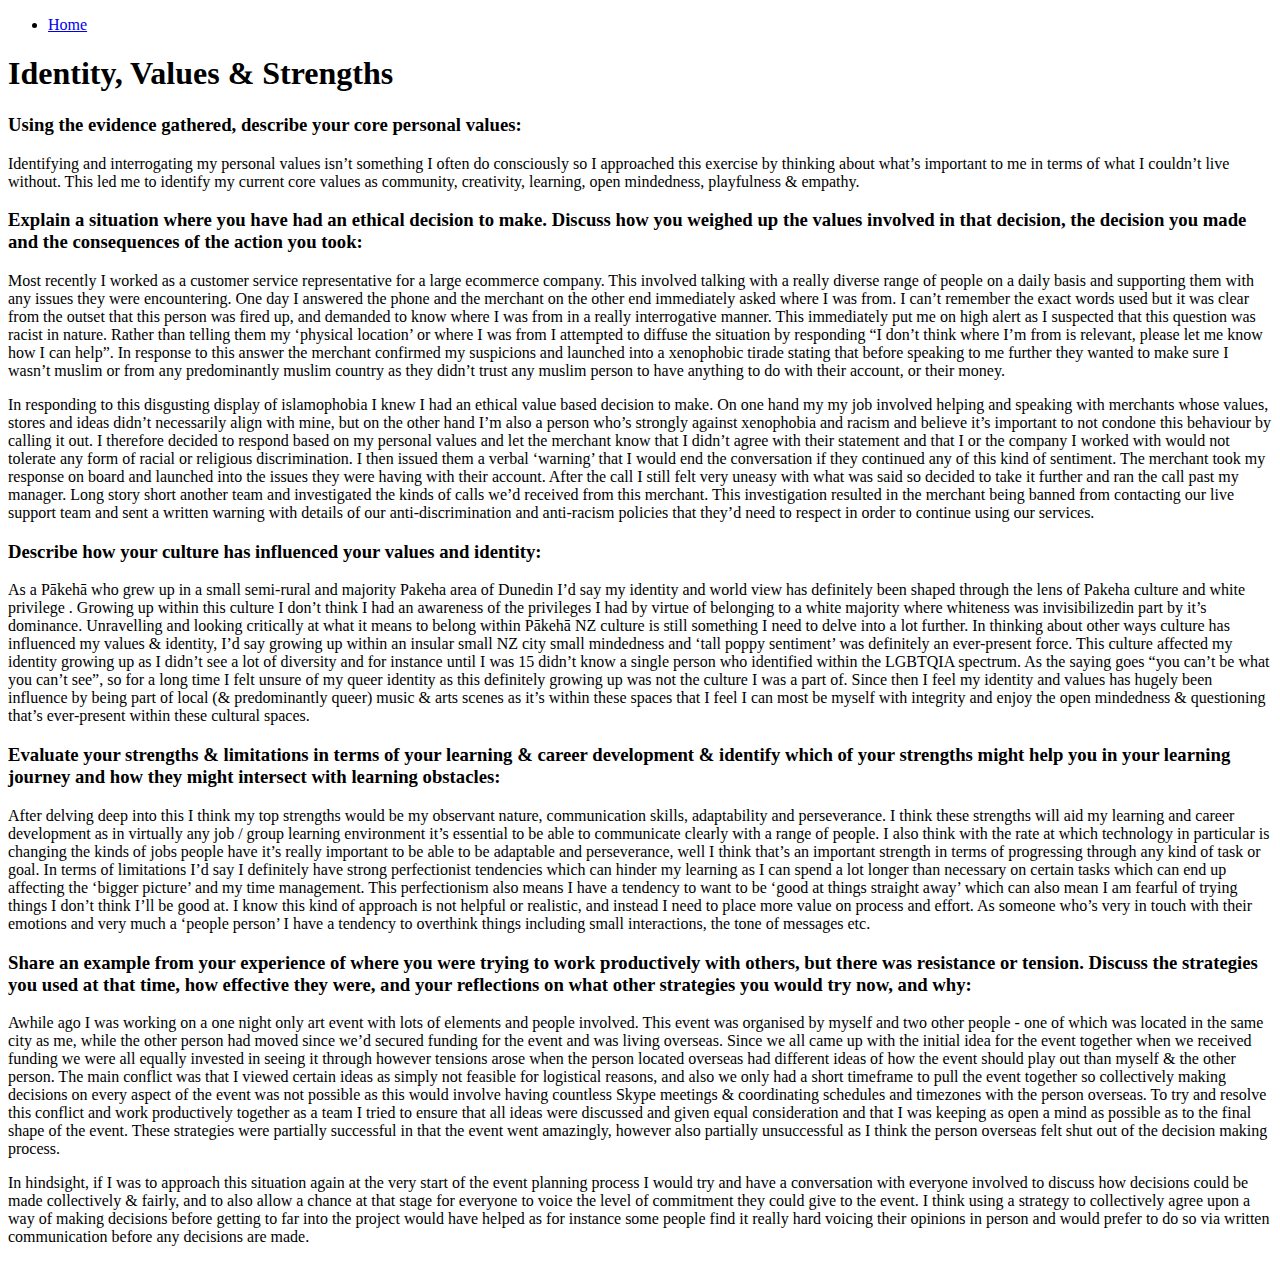
==== blog/sprint1-cultural.html @ cd6f7c09 "copy of identity, values & strengths exercise from Sprint 1 in html format" ====
<!DOCTYPE html>
<html lang="en">
    <head>
        <meta charset="UTF-8">
        <meta name="viewport" content="width=device-width, initial-scale=1.0">
        <meta http-equiv="X-UA-Compatible" content="ie=edge">
        <title>HTML Template</title>
        <link href="styles/main.css" rel="stylesheet" type="text/css">
    </head>
    <body>
        <ul class="Blog1-bar">
            <li> <a href="https://emily-berryman.github.io/">Home</a></li>
        </ul>
    <div class="body-styling">
    <h1>Identity, Values & Strengths</h1>

    <h3>Using the evidence gathered, describe your core personal values:</h3>
        
    <p>Identifying and interrogating my personal values isn’t something I often do consciously so I approached this exercise by thinking about what’s important to me in terms of what I couldn’t live without. This led me to identify my current core values as community, creativity, learning, open mindedness, playfulness & empathy. </p>
        
    <h3>Explain a situation where you have had an ethical decision to make. Discuss how you weighed up the values involved in that decision, the decision you made and the consequences of the action you took:</h3>
        
    <p>Most recently I worked as a customer service representative for a large ecommerce company. This involved talking with a really diverse range of people on a daily basis and supporting them with any issues they were encountering. One day I answered the phone and the merchant on the other end immediately asked where I was from. I can’t remember the exact words used but it was clear from the outset that this person was fired up, and demanded to know where I was from in a really interrogative manner. This immediately put me on high alert as I suspected that this question was racist in nature. Rather than telling them my ‘physical location’ or where I was from I attempted to diffuse the situation by responding “I don’t think where I’m from is relevant, please let me know how I can help”. In response to this answer the merchant confirmed my suspicions and launched into a xenophobic tirade stating that before speaking to me further they wanted to make sure I wasn’t muslim or from any predominantly muslim country as they didn’t trust any muslim person to have anything to do with their account, or their money.  </p>
        
    <p>In responding to this disgusting display of islamophobia I knew I had an ethical value based decision to make. On one hand my my job involved helping and speaking with merchants whose values, stores and ideas didn’t necessarily align with mine, but on the other hand I’m also a person who’s strongly against xenophobia and racism and believe it’s important to not condone this behaviour by calling it out. I therefore decided to respond based on my personal values and let the merchant know that I didn’t agree with their statement and that I or the company I worked with would not tolerate any form of racial or religious discrimination. I then issued them a verbal ‘warning’ that I would end the conversation if they continued any of this kind of sentiment. The merchant took my response on board and launched into the issues they were having with their account. After the call I still felt very uneasy with what was said so decided to take it further and ran the call past my manager. Long story short another team  and investigated the kinds of calls we’d received from this merchant. This investigation resulted in the merchant being banned from contacting our live support team and sent a written warning with details of our anti-discrimination and anti-racism policies that they’d need to respect in order to continue using our services. </p>
        
    <h3>Describe how your culture has influenced your values and identity:</h3>
        
    <p>As a Pākehā  who grew up in a small semi-rural and majority Pakeha area of Dunedin I’d say my identity and world view has definitely been shaped through the lens of Pakeha culture and white privilege . Growing up within this culture I don’t think I had an awareness of the privileges I had by virtue of belonging to a white majority where whiteness was invisibilizedin part by it’s dominance. Unravelling and looking critically at what it means to belong within Pākehā NZ culture is still something I need to delve into a lot further. In thinking about other ways culture has influenced my values & identity, I’d say growing up within an insular small NZ city small mindedness and ‘tall poppy sentiment’ was definitely an ever-present force. This culture affected my identity growing up as I didn’t see a lot of diversity and for instance until I was 15 didn’t know a single person who identified within the LGBTQIA spectrum. As the saying goes “you can’t be what you can’t see”, so for a long time I felt unsure of my queer identity as this definitely growing up was not the culture I was a part of. Since then I feel my identity and values has hugely been influence by being part of local (& predominantly queer) music & arts scenes as it’s within these spaces that I feel I can most be myself with integrity and enjoy the open mindedness & questioning that’s ever-present within these cultural spaces. </p>
        
    <h3>Evaluate your strengths & limitations in terms of your learning & career development & identify which of your strengths might help you in your learning journey and how they might intersect with learning obstacles:</h3>
        
    <p>After delving deep into this I think my top strengths would be my observant nature, communication skills, adaptability and perseverance. I think these strengths will aid my learning and career development as in virtually any job / group learning environment it’s essential to be able to communicate clearly with a range of people. I also think with the rate at which technology in particular is changing the kinds of jobs people have it’s really important to be able to be adaptable and perseverance, well I think that’s  an important strength in terms of progressing through any kind of task or goal. In terms of limitations I’d say I definitely have strong perfectionist tendencies which can hinder my learning as I can spend a lot longer than necessary on certain tasks which can end up affecting the ‘bigger picture’ and my time management. This perfectionism also means I have a tendency to want to be ‘good at things straight away’ which can also mean I am fearful of trying things I don’t think I’ll be good at. I know this kind of approach is not helpful or realistic, and instead I need to place more value on process and effort. As someone who’s very in touch with their emotions and very much a ‘people person’ I have a tendency to overthink things including small interactions, the tone of messages etc. </p>
        
    <h3>Share an example from your experience of where you were trying to work productively with others, but there was resistance or tension. Discuss the strategies you used at that time, how effective they were, and your reflections on what other strategies you would try now, and why: </h3>
        
    <p>Awhile ago I was working on a one night only art event with lots of elements and people involved. This event was organised by myself and two other people - one of which was located in the same city as me, while the other person had moved since we’d secured funding for the event and was living overseas. Since we all came up with the initial idea for the event together when we received funding we were all equally invested in seeing it through however tensions arose when the person located overseas had different ideas of how the event should play out than myself & the other person. The main conflict was that I viewed certain ideas as simply not feasible for logistical reasons, and also we only had a short timeframe to pull the event together so collectively making decisions on every aspect of the event was not possible as this would involve having countless Skype meetings & coordinating schedules and timezones with the person overseas. To try and resolve this conflict and work productively together as a team I tried to ensure that all ideas were discussed and given equal consideration and that I was keeping as open a mind as possible as to the final shape of the event. These strategies were partially successful in that the event went amazingly, however also partially unsuccessful as I think the person overseas felt shut out of the decision making process. </p>
        
    <p>In hindsight, if I was to approach this situation again at the very start of the event planning process I would try and have a conversation with everyone involved to discuss how decisions could be made collectively & fairly, and to also allow a chance at that stage for everyone to voice the level of commitment they could give to the event. I think using a strategy to collectively agree upon a way of making decisions before getting to far into the project would have helped as for instance some people find it really hard voicing their opinions in person and would prefer to do so via written communication before any decisions are made. </p>

        </div>
  
    </body>
</html>
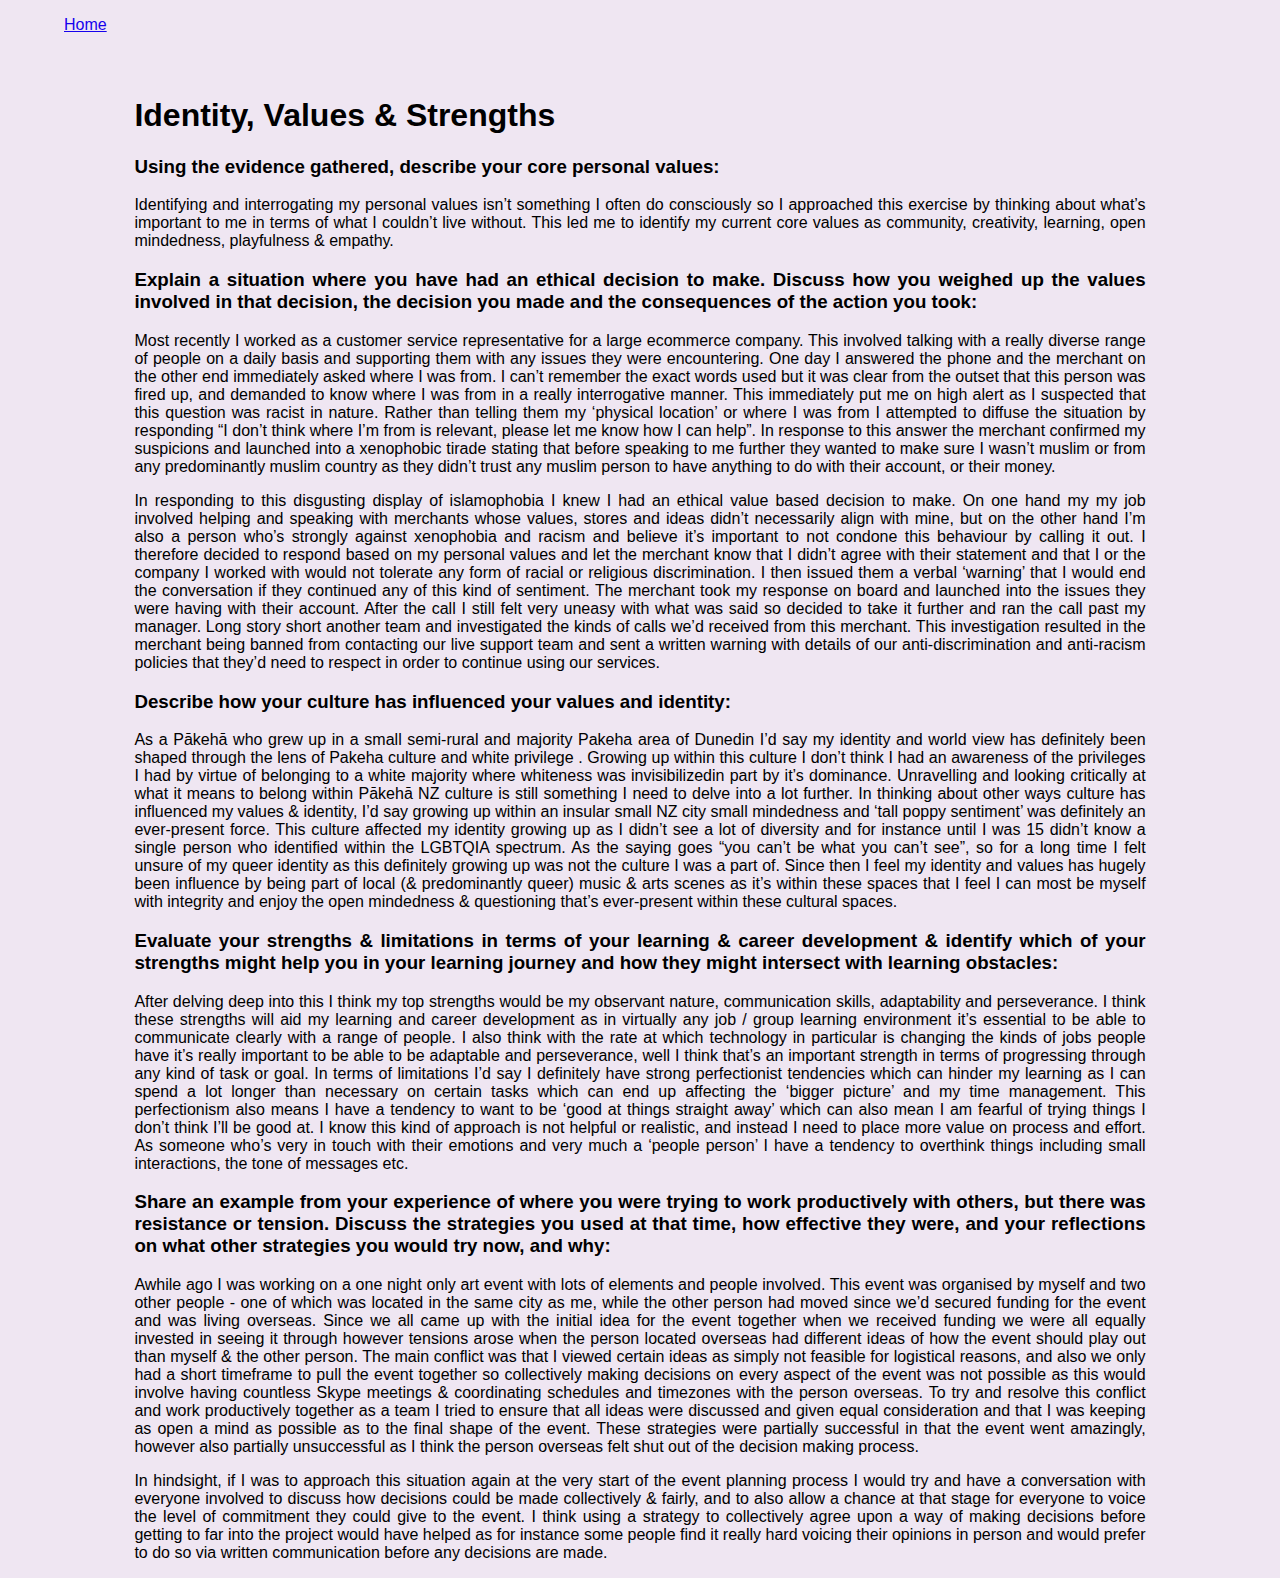
==== commit 7c29a1a4: "update stylesheet link" ====
--- a/blog/sprint1-cultural.html
+++ b/blog/sprint1-cultural.html
@@ -5,7 +5,7 @@
         <meta name="viewport" content="width=device-width, initial-scale=1.0">
         <meta http-equiv="X-UA-Compatible" content="ie=edge">
         <title>HTML Template</title>
-        <link href="styles/main.css" rel="stylesheet" type="text/css">
+        <link href="/styles/main.css" rel="stylesheet" type="text/css">
     </head>
     <body>
         <ul class="Blog1-bar">
--- a/styles/main.css
+++ b/styles/main.css
@@ -0,0 +1,96 @@
+body {
+    background-color: #efe6f2;
+    font-family: 'Orbitron Regular', sans-serif;
+}
+
+.body {
+    background-color: #efe6f2;
+    font-family: 'Orbitron', sans-serif;
+    text-transform: uppercase;
+    
+}
+
+p {
+    text-transform: none;
+    font-family: 'Obitron Regular', sans-serif;
+}
+
+.dis {
+    font-family: 'Obitron Medium', sans-serif;
+    text-transform: none;
+}
+
+.Homepage-Nav {
+    list-style-type: none;
+    float: right;
+    position: relative;
+    z-index: 1000;
+   }
+
+a {
+    color: #1601ed;
+}
+
+.b-1-image {
+    width: 50%;
+    margin-left: 25%;
+}
+
+li {
+    display: inline;
+    margin: 1em;   
+  }
+
+  .blog1-bar {
+      
+    list-style-type: none;
+    float: none;
+    position: relative;
+    z-index: 1000;
+  }
+
+.blog1 {
+    text-transform: none;
+    font-family: 'Obitron Regular', sans-serif;
+}
+
+  .body-styling {
+      width: 80%;
+      height: auto;
+      text-justify: unset;
+      margin: auto;
+      text-align: justify;
+      position: relative;
+      margin-top: 5%;
+  }
+
+
+.Page-Heading {
+    
+    font-size: large;
+    width: 40%;
+    height: 30%;
+    margin-left: 100%;
+    margin-right: 10%;
+    margin-top: 5%;
+    display: inline-block;
+    float: right;
+    position: relative;
+    z-index: 500;
+    
+}
+
+.intro-text {
+    text-transform: none;
+}
+
+.image {
+    position: absolute;
+    max-width: 100%;
+    height: auto;
+    z-index: 1;
+}
+
+.h1 {
+    display: inline-block;
+}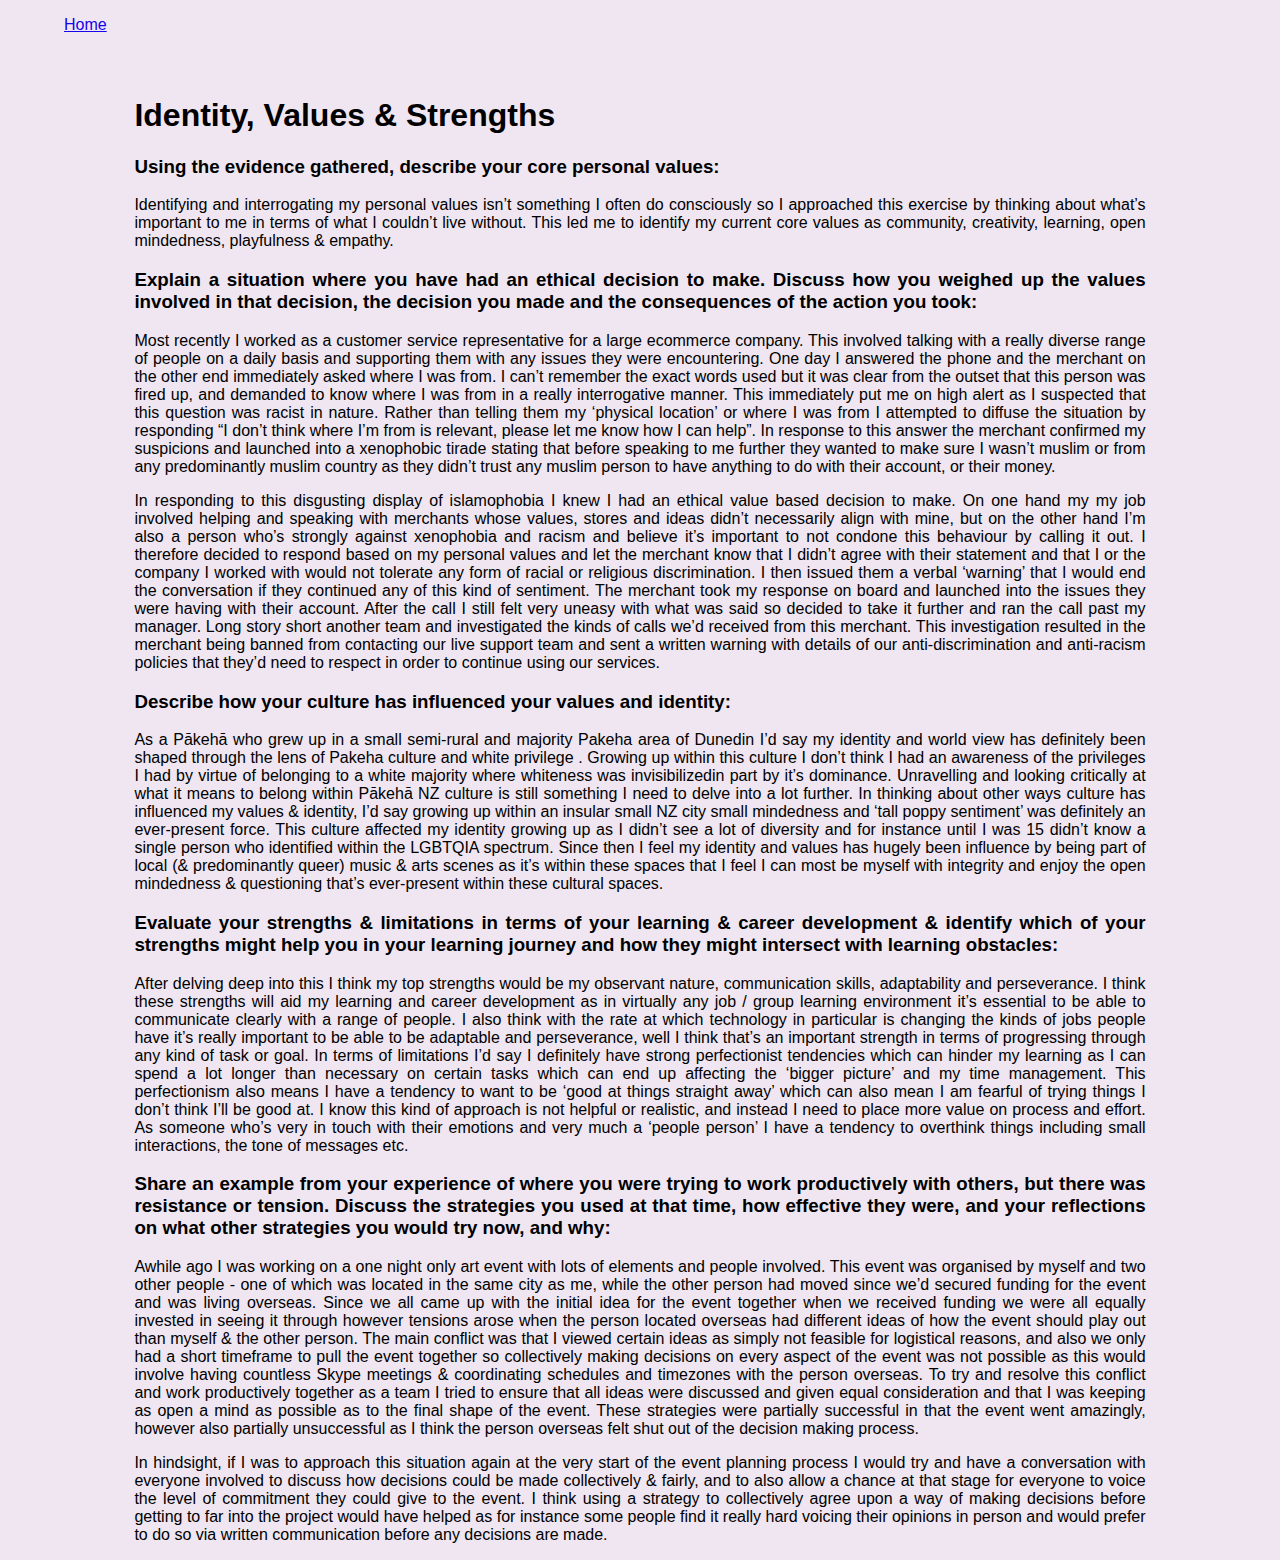
==== commit 589f075d: "update on sprint1 values doc" ====
--- a/blog/sprint1-cultural.html
+++ b/blog/sprint1-cultural.html
@@ -26,7 +26,7 @@
         
     <h3>Describe how your culture has influenced your values and identity:</h3>
         
-    <p>As a Pākehā  who grew up in a small semi-rural and majority Pakeha area of Dunedin I’d say my identity and world view has definitely been shaped through the lens of Pakeha culture and white privilege . Growing up within this culture I don’t think I had an awareness of the privileges I had by virtue of belonging to a white majority where whiteness was invisibilizedin part by it’s dominance. Unravelling and looking critically at what it means to belong within Pākehā NZ culture is still something I need to delve into a lot further. In thinking about other ways culture has influenced my values & identity, I’d say growing up within an insular small NZ city small mindedness and ‘tall poppy sentiment’ was definitely an ever-present force. This culture affected my identity growing up as I didn’t see a lot of diversity and for instance until I was 15 didn’t know a single person who identified within the LGBTQIA spectrum. As the saying goes “you can’t be what you can’t see”, so for a long time I felt unsure of my queer identity as this definitely growing up was not the culture I was a part of. Since then I feel my identity and values has hugely been influence by being part of local (& predominantly queer) music & arts scenes as it’s within these spaces that I feel I can most be myself with integrity and enjoy the open mindedness & questioning that’s ever-present within these cultural spaces. </p>
+    <p>As a Pākehā  who grew up in a small semi-rural and majority Pakeha area of Dunedin I’d say my identity and world view has definitely been shaped through the lens of Pakeha culture and white privilege . Growing up within this culture I don’t think I had an awareness of the privileges I had by virtue of belonging to a white majority where whiteness was invisibilizedin part by it’s dominance. Unravelling and looking critically at what it means to belong within Pākehā NZ culture is still something I need to delve into a lot further. In thinking about other ways culture has influenced my values & identity, I’d say growing up within an insular small NZ city small mindedness and ‘tall poppy sentiment’ was definitely an ever-present force. This culture affected my identity growing up as I didn’t see a lot of diversity and for instance until I was 15 didn’t know a single person who identified within the LGBTQIA spectrum. Since then I feel my identity and values has hugely been influence by being part of local (& predominantly queer) music & arts scenes as it’s within these spaces that I feel I can most be myself with integrity and enjoy the open mindedness & questioning that’s ever-present within these cultural spaces. </p>
         
     <h3>Evaluate your strengths & limitations in terms of your learning & career development & identify which of your strengths might help you in your learning journey and how they might intersect with learning obstacles:</h3>
         
